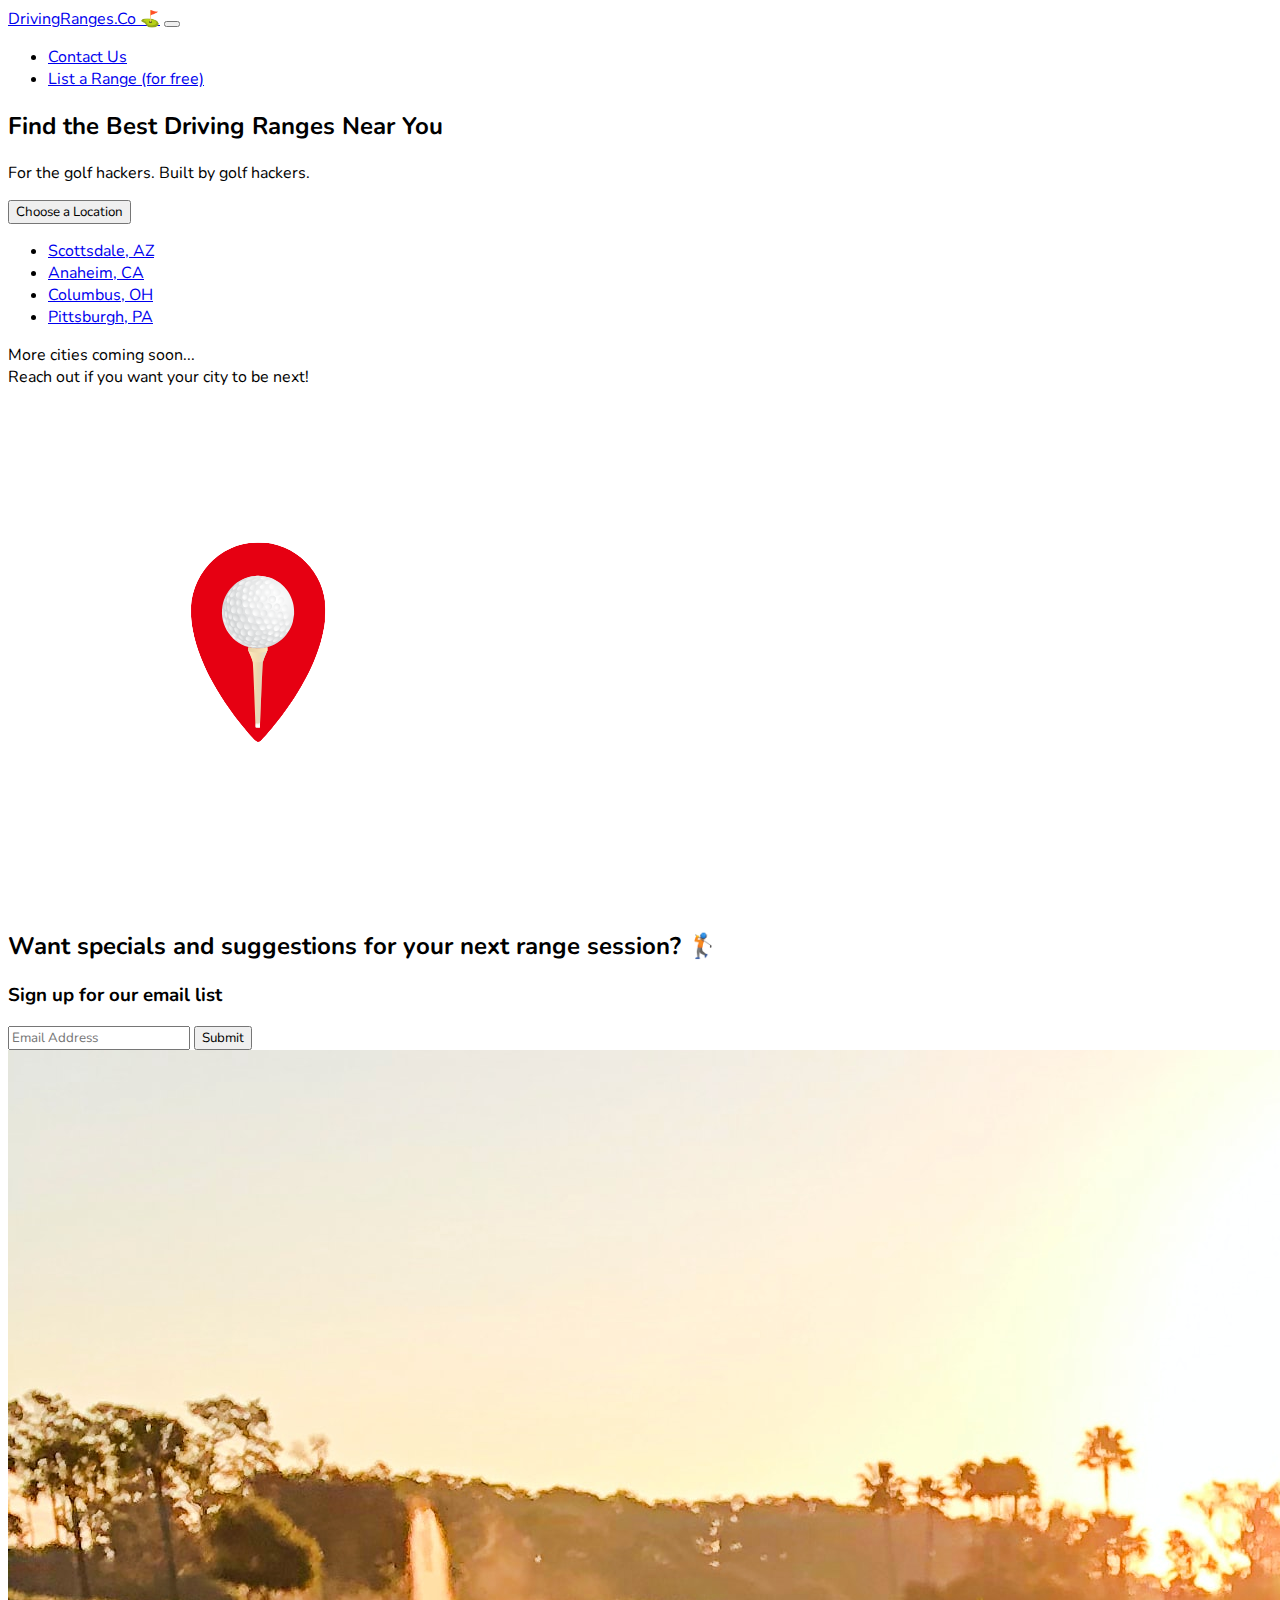
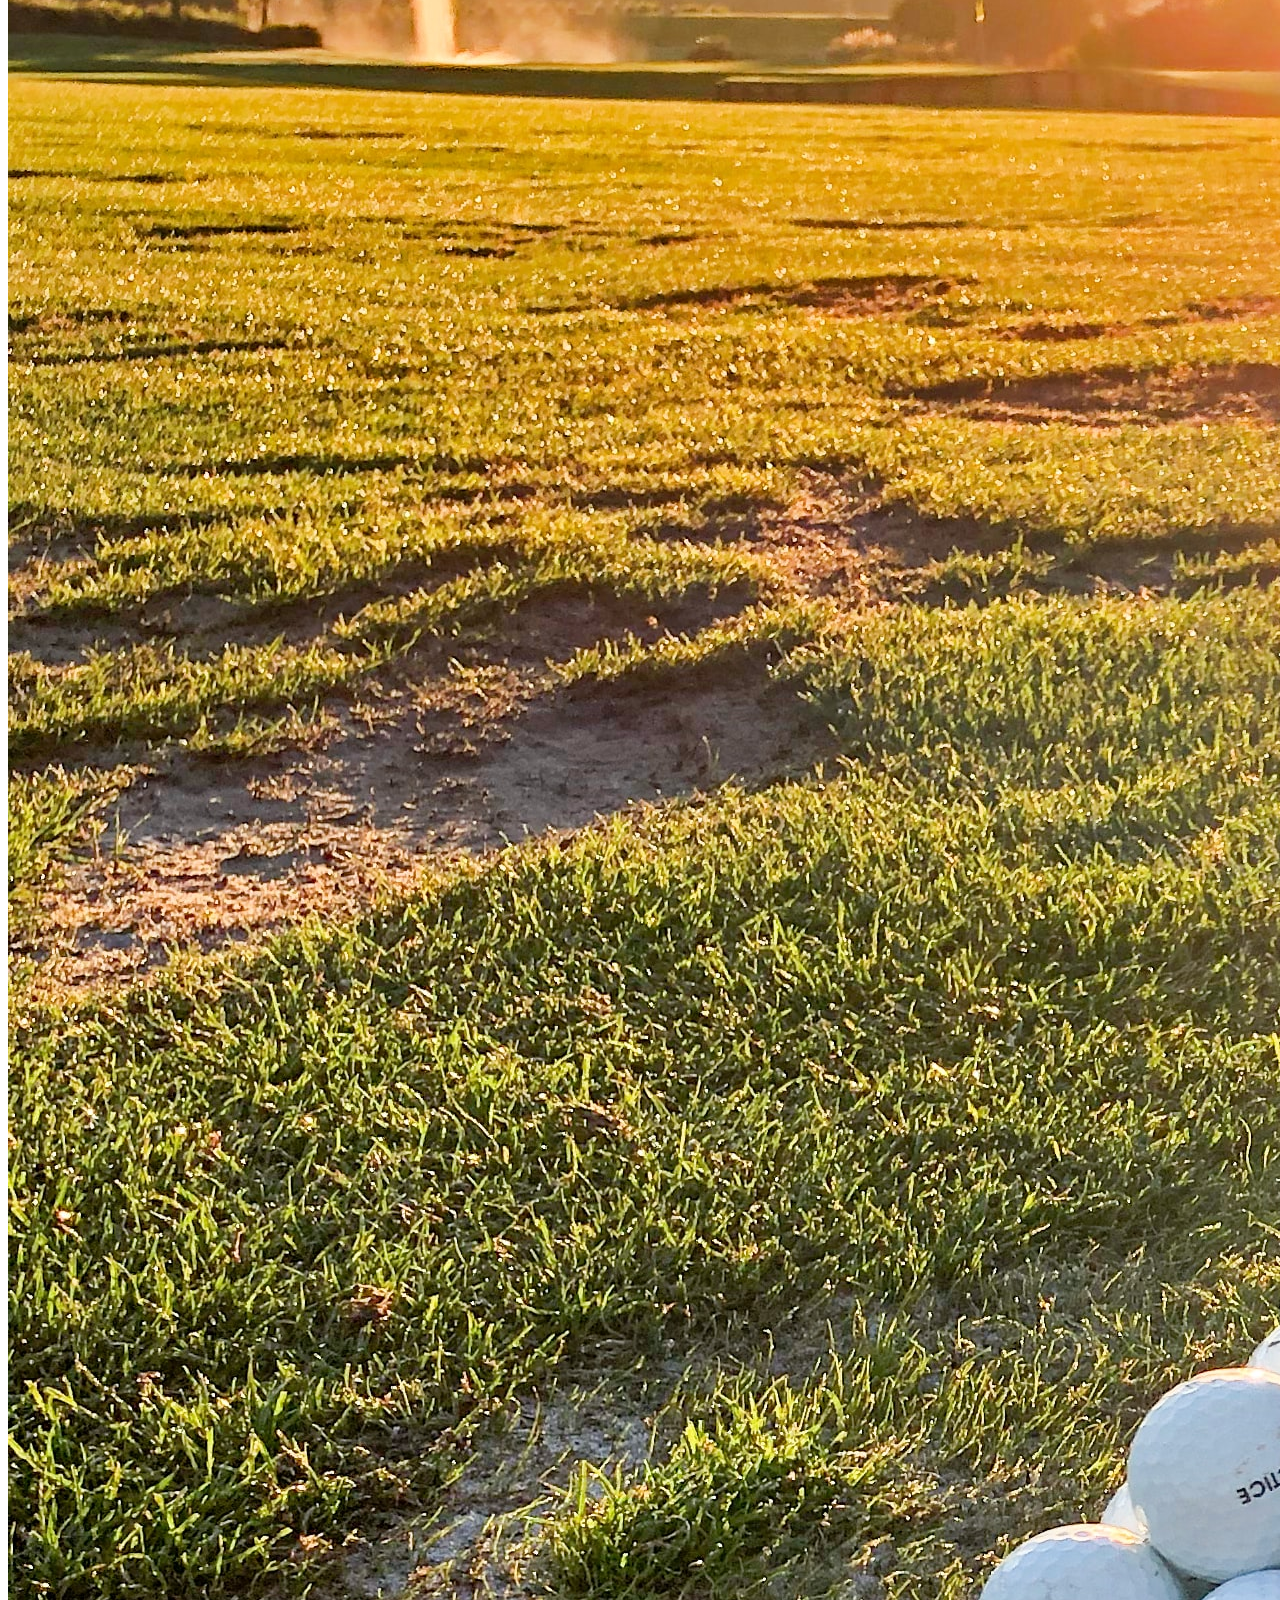
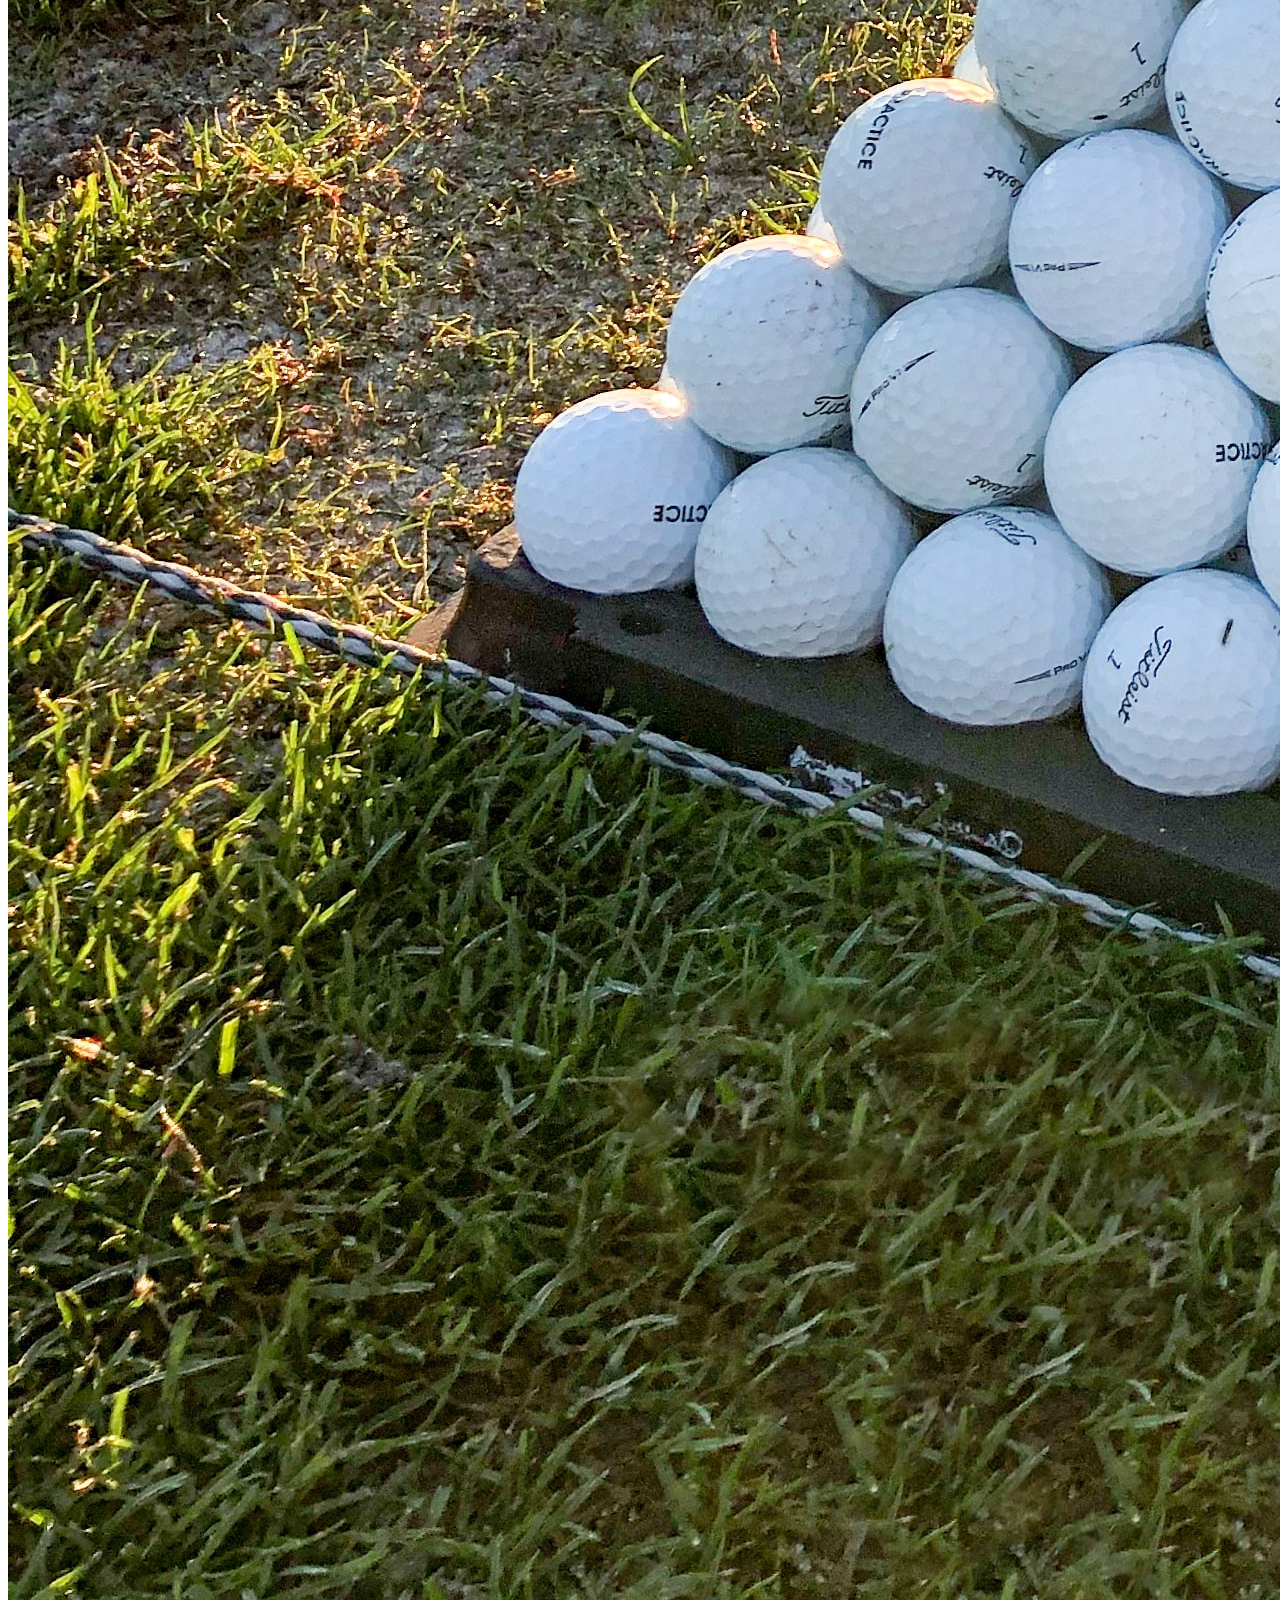
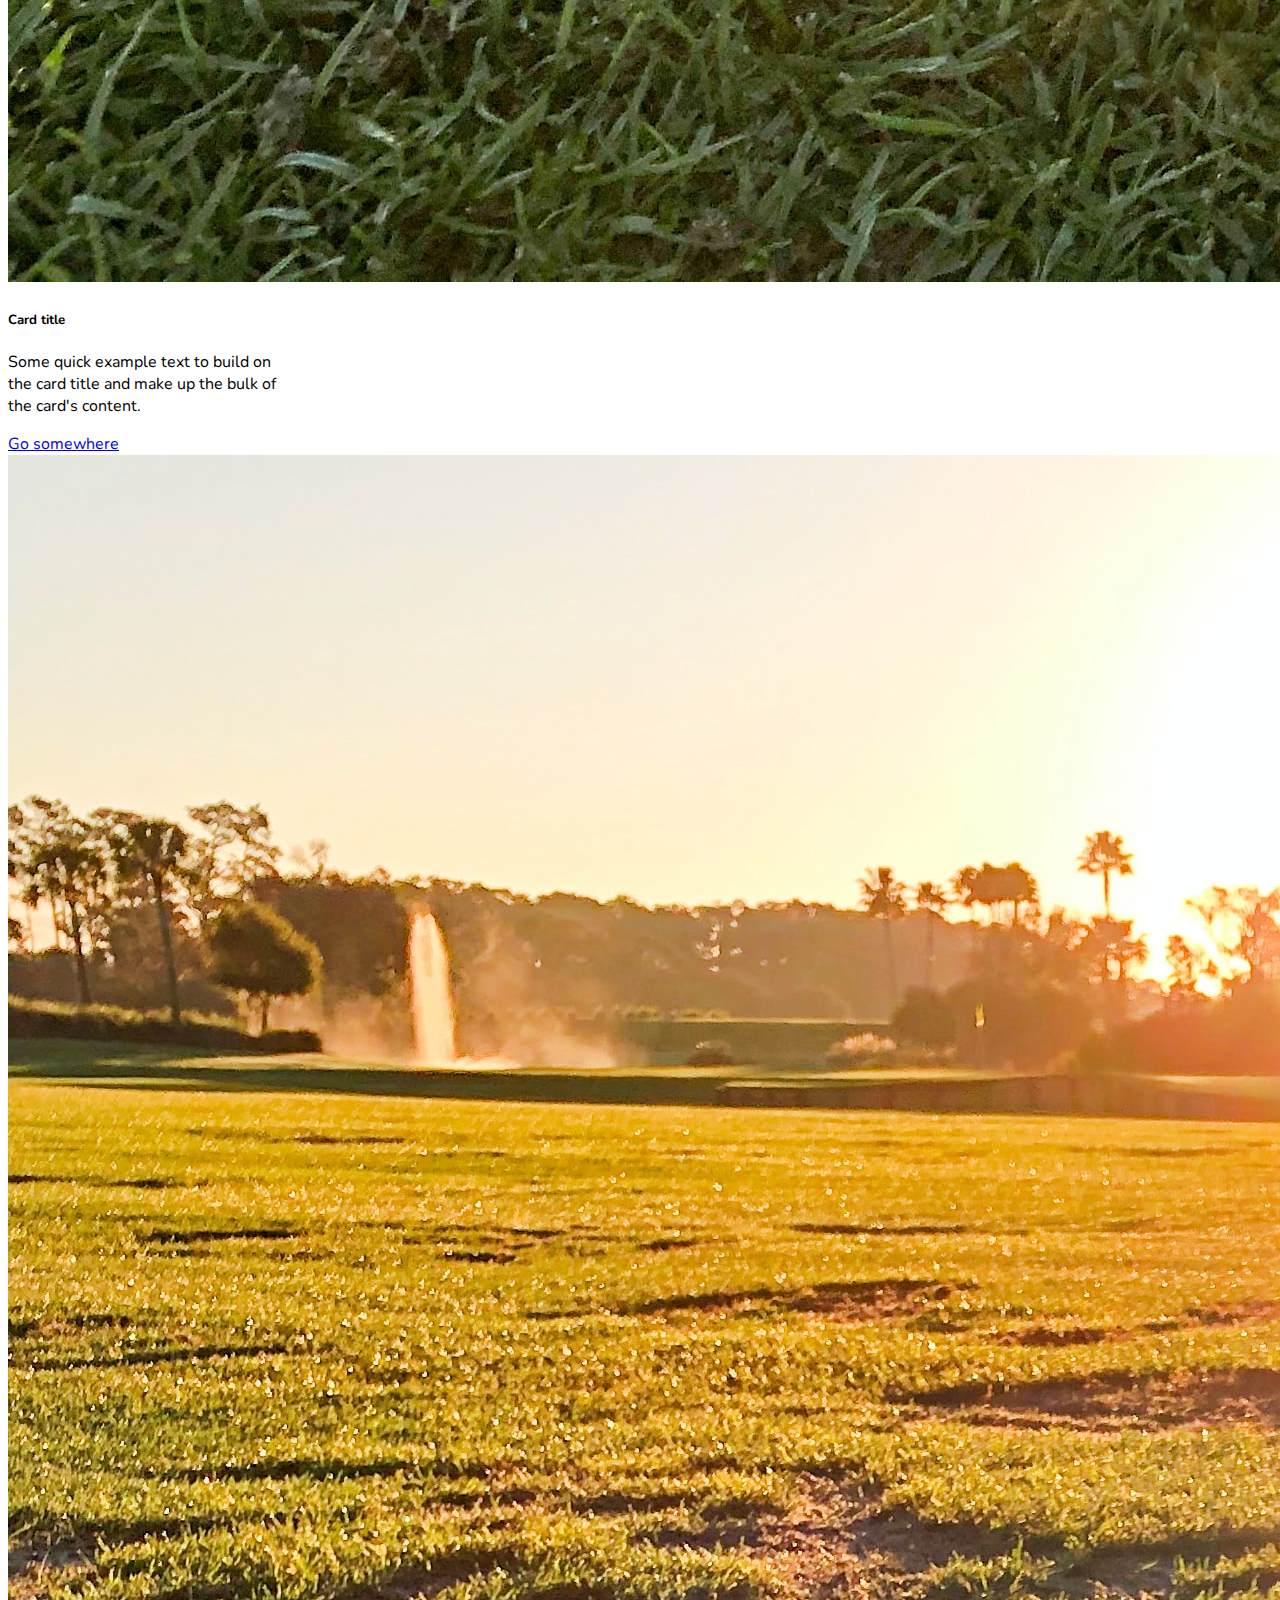
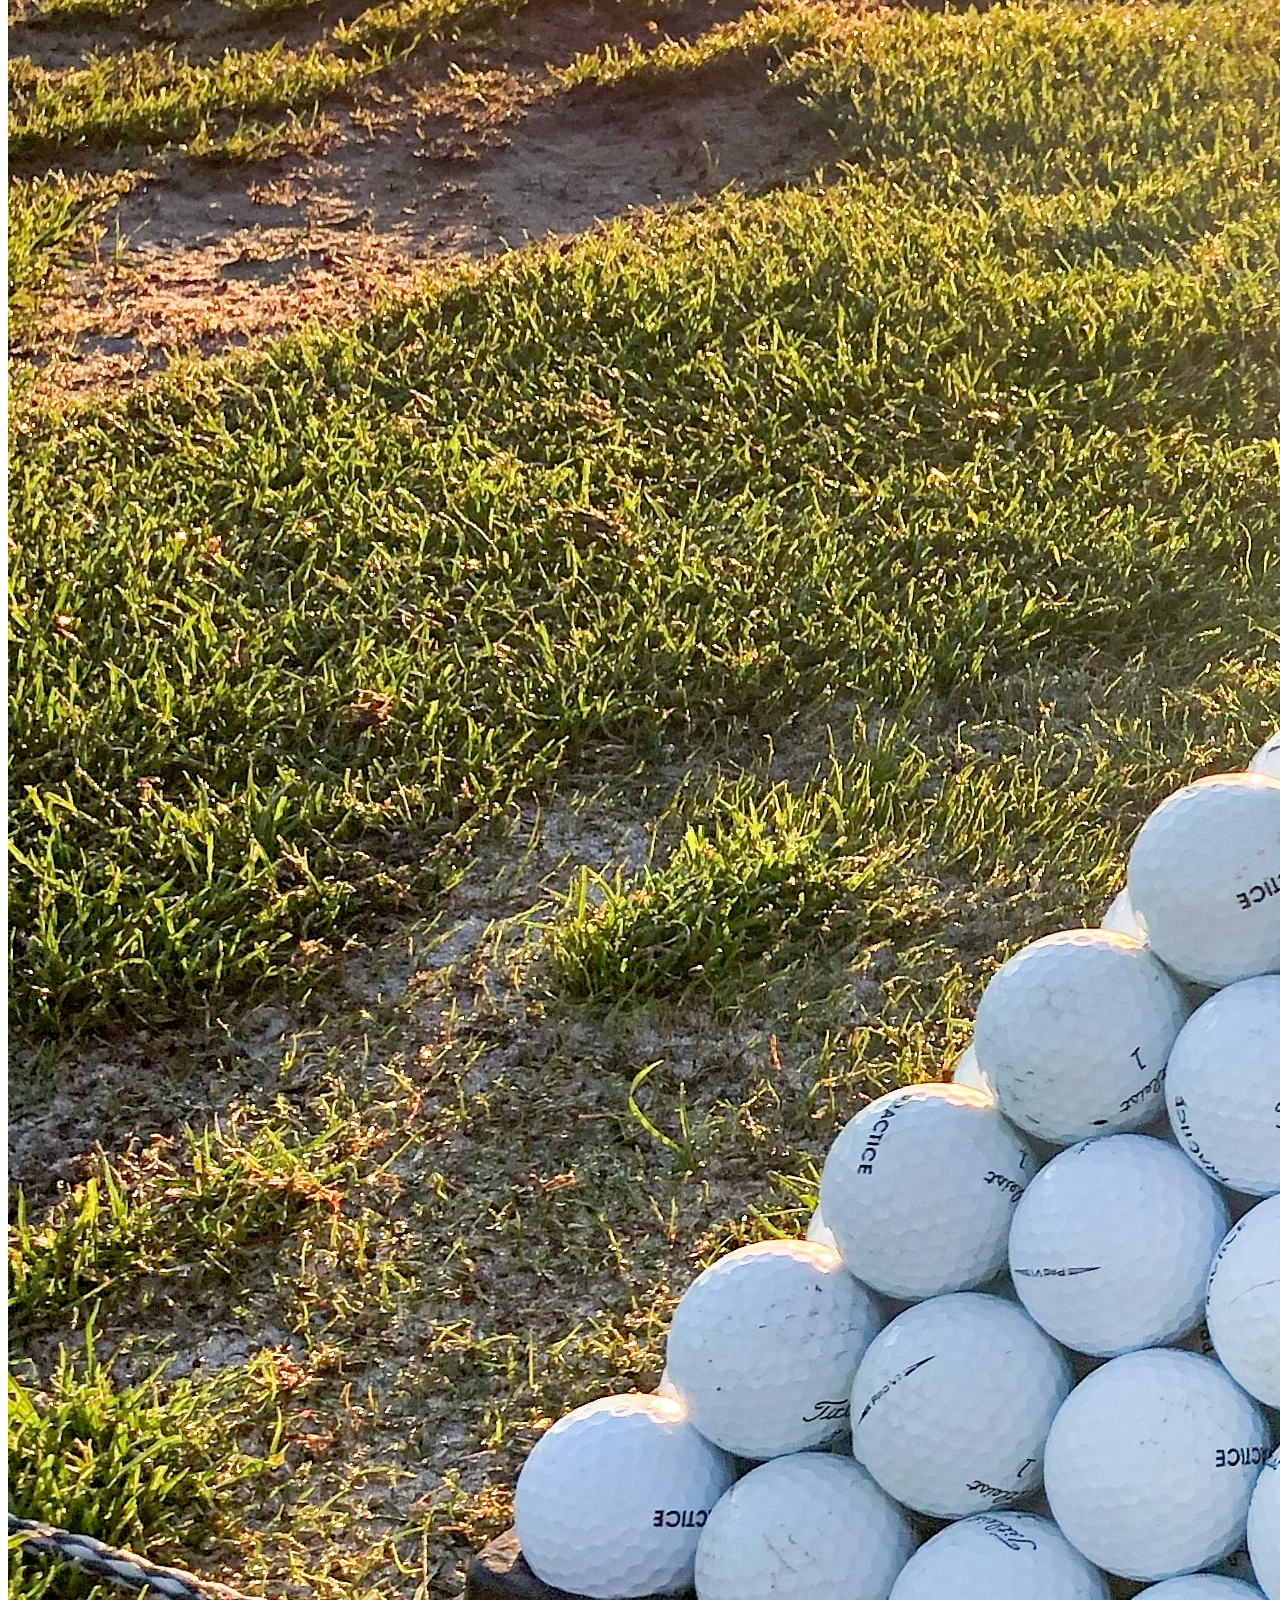
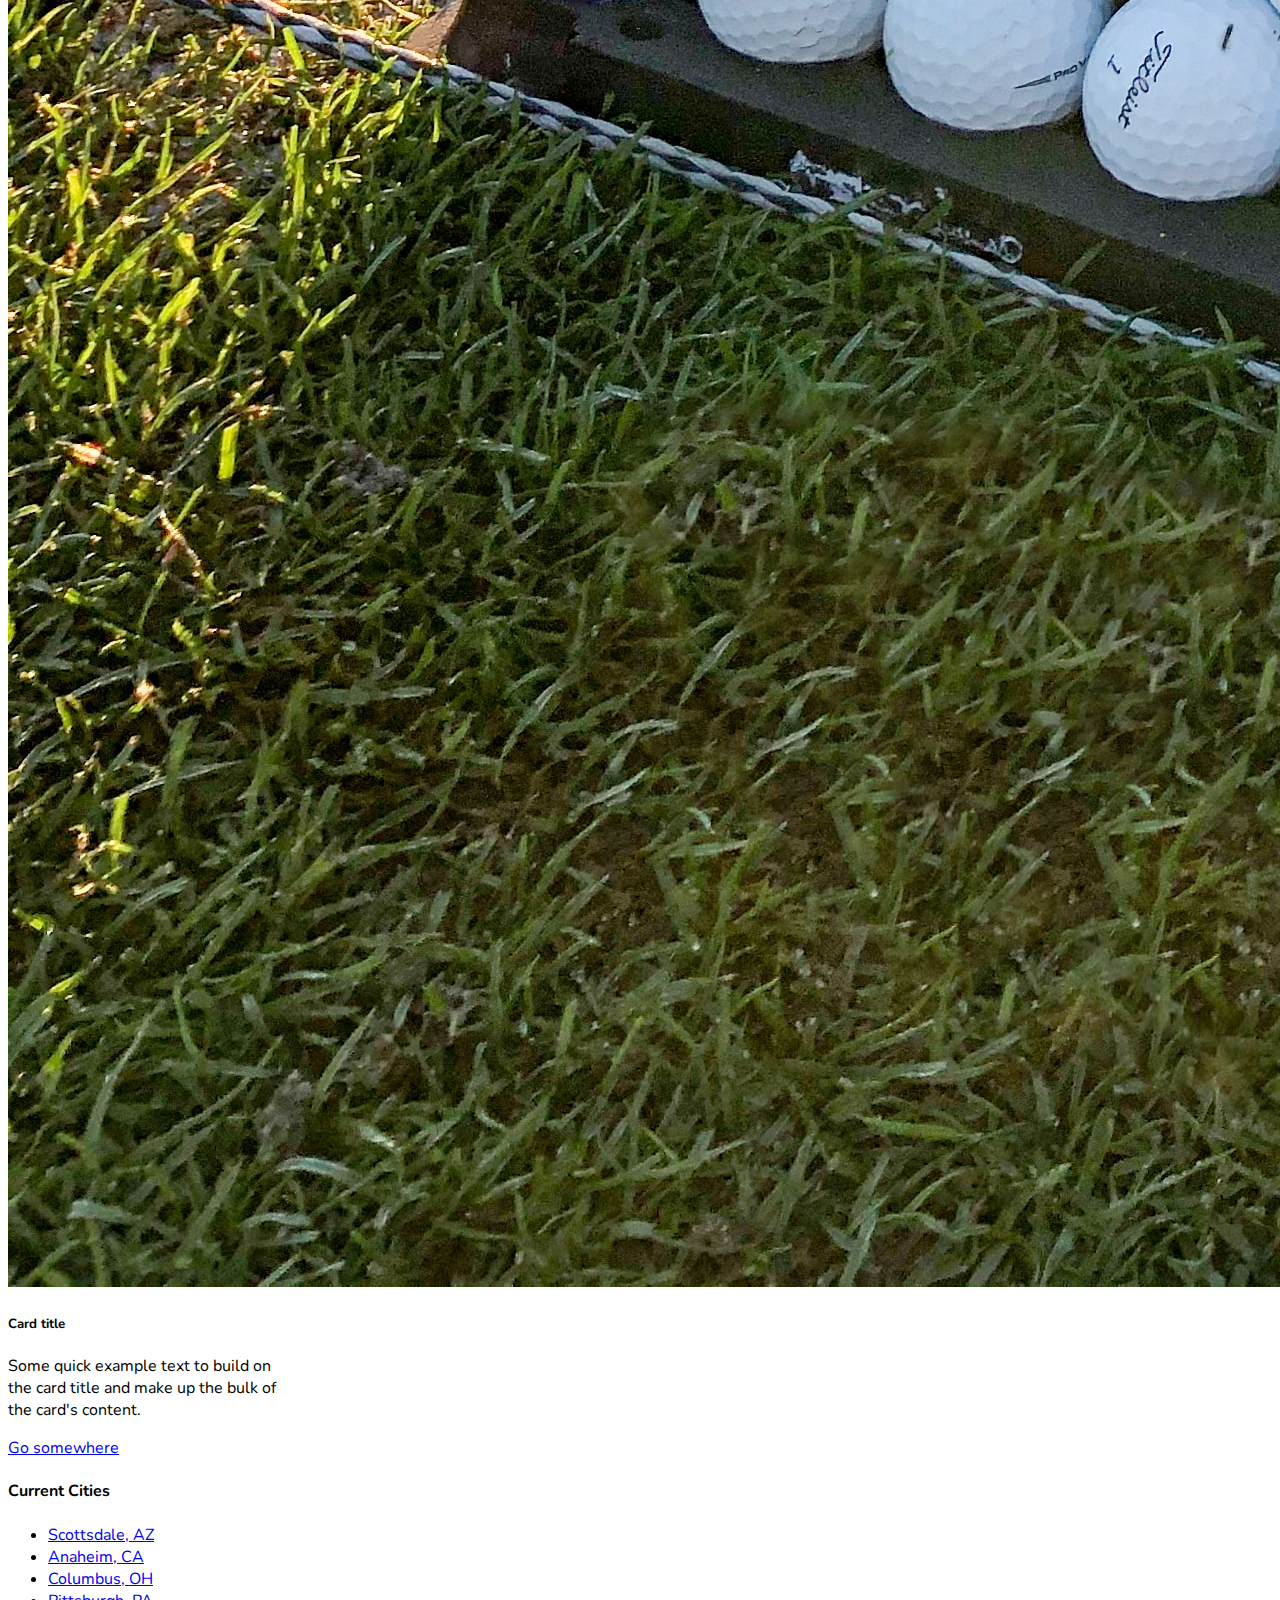
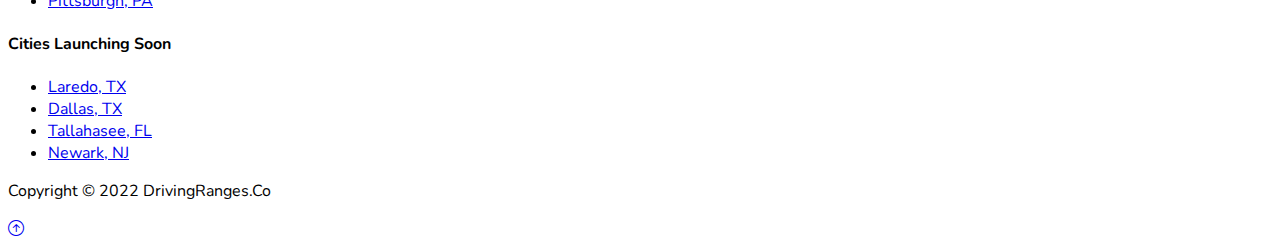
==== index.html @ ec076797 "Initial Commit" ====
<!DOCTYPE html>
<html lang="en">
<head>
    <meta charset="UTF-8">
    <meta http-equiv="X-UA-Compatible" content="IE=edge">
    <meta name="viewport" content="width=device-width, initial-scale=1.0">
    
    
    <link href="https://cdn.jsdelivr.net/npm/bootstrap@5.0.2/dist/css/bootstrap.min.css" rel="stylesheet" integrity="sha384-EVSTQN3/azprG1Anm3QDgpJLIm9Nao0Yz1ztcQTwFspd3yD65VohhpuuCOmLASjC" crossorigin="anonymous">
    <link rel="stylesheet" href="https://cdn.jsdelivr.net/npm/bootstrap-icons@1.3.0/font/bootstrap-icons.css">
    <link href="style.css" rel="stylesheet" />
    <link rel="preconnect" href="https://fonts.googleapis.com">
    <link rel="preconnect" href="https://fonts.gstatic.com" crossorigin>
    <link href="https://fonts.googleapis.com/css2?family=Nunito:wght@700&display=swap" rel="stylesheet">
    <title>DrivingRanges.co - Find the Best Driving Ranges Near You</title>
    <link rel="icon" href="assets/icons8-location-48.png">

</head>
<body>
    <!-- Navbar -->
    <nav class="navbar navbar-expand-md bg-white navbar-light sticky-top">
        <div class="container-fluid">
        <a href="#" class="navbar-brand">DrivingRanges.Co ⛳</a>

        <button class="navbar-toggler" type="button" data-bs-toggle="collapse" data-bs-target="#navmenu">
            <span class="navbar-toggler-icon"></span>
        </button>

        <div class="collapse navbar-collapse" id="navmenu">
            <ul class="navbar-nav ms-auto">
                </li>
                <li class="nav-item">
                    <a href="#contact" class="nav-link">Contact Us</a>
                </li>
                <li class="nav-item">
                    <a href="listrange.html" class="nav-link"><span class="border border-warning rounded p-2 bg-warning text-dark">List a Range (for free)</span></a>
            </ul>
        </div>
    </div>
    </nav>
    <!-- City Menu -->

    <section class="text-dark p-5 pb-0 pt-2 bg-light">
        <div class="container-fluid">
            <div class="d-sm-flex align-items-center justify-content-between">
            <div>
                <h2>Find the Best Driving Ranges Near You</h2>
                <p>For the golf hackers. Built by golf hackers.</p>

                <div class="dropdown">
                  <div class="btn-group">
                      <button type="button" class="btn btn-warning dropdown-toggle" data-bs-toggle="dropdown" aria-expanded="false">Choose a Location</button>
                      <ul class="dropdown-menu">
                        <li><a class="dropdown-item" href="#">Scottsdale, AZ</a></li>
                        <li><a class="dropdown-item" href="#">Anaheim, CA</a></li>
                        <li><a class="dropdown-item" href="#">Columbus, OH</a></li>
                        <li><a class="dropdown-item" href="#">Pittsburgh, PA</a></li>
                      
                    </ul>
                    </div>
                    
                  </div>
                  <p class="text-secondary pt-4">More cities coming soon... <br> Reach out if you want your city to be next!</p>
            </div>
            <img class="img-fluid w-50" src="assets/Driving_ranges_logo.png" alt="DrivingRange.Co Logo">
        </div>
        </div>
    </section>

    <!--Email Signup-->
    <section class="bg-primary text-light p-5">
        <h2 class="text-center pb-4">Want specials and suggestions for your next range session? &#127948</h2>
        <h3 class="text-center pb-2">Sign up for our email list</h3>
        <div class="container">
            <div class="d-md-flex justify-content-center align-items-center">

                <div class="input-group email-input">
                    <input type="text" class="form-control" placeholder="Email Address" aria-label="Email Address" aria-describedby="button-addon2">
                    <button class="btn btn-warning btn-lg" type="button">Submit</button>
                  </div>
            </div>
        
        </div>
    </section>

    <!--Ad Boxes-->
    <section class="p-5">
        <div class="container">
            <div class="row text-center g-4">
                <div class="col-md d-flex justify-content-center">
                    <div class="card" style="width: 18rem;">
                        <img src="assets/drivingrangeballs.jpg" class="card-img-top" alt="...">
                        <div class="card-body">
                          <h5 class="card-title">Card title</h5>
                          <p class="card-text">Some quick example text to build on the card title and make up the bulk of the card's content.</p>
                          <a href="#" class="btn btn-warning">Go somewhere</a>
                        </div>
                      </div>
                </div>
                <div class="col-md d-flex justify-content-center">
                    <div class="card" style="width: 18rem;">
                        <img src="assets/drivingrangeballs.jpg" class="card-img-top" alt="...">
                        <div class="card-body">
                          <h5 class="card-title">Card title</h5>
                          <p class="card-text">Some quick example text to build on the card title and make up the bulk of the card's content.</p>
                          <a href="#" class="btn btn-warning">Go somewhere</a>
                        </div>
                      </div>
                </div>
                    
                </div>
            </div>
        </div>
    </section>
    
    <!--City List-->
    <section id="citylist" class="p-5 bg-light">
        <div class="container">
            <div class="row align-items-center justify-content-between text-center">
                <div class="col-md">
                    <h4>Current Cities</h4>
                    <ul class="list-unstyled">
                        <li><a href="#">Scottsdale, AZ</a></li>
                        <li><a href="#">Anaheim, CA</a></li>
                        <li><a href="#">Columbus, OH</a></li>
                        <li><a href="#">Pittsburgh, PA</a></li>
                      
                    </ul>
                </div>
                <div class="col-md p-5">
                    <h4>Cities Launching Soon</h4>
                    <ul class="list-unstyled">
                        <li><a href="#">Laredo, TX</a></li>
                        <li><a href="#">Dallas, TX</a></li>
                        <li><a href="#">Tallahasee, FL</a></li>
                        <li><a href="#">Newark, NJ</a></li>
                      
                    </ul>
                </div>
            </div>
        </div>
    </section>

    <!--Footer-->
    <footer class="p-5 bg-secondary text-white text-center position-relative">
        <div class="container">
            <p>Copyright &copy; 2022 DrivingRanges.Co</p>
            <a href="#" class="position-absolute bottom-0 end-0 p-5">
                <i class="bi bi-arrow-up-circle"></i>
            </a>
        </div>
    </footer>

    
</body>

    <script src="script.js"></script>
    <script src="https://cdn.jsdelivr.net/npm/@popperjs/core@2.9.2/dist/umd/popper.min.js" integrity="sha384-IQsoLXl5PILFhosVNubq5LC7Qb9DXgDA9i+tQ8Zj3iwWAwPtgFTxbJ8NT4GN1R8p" crossorigin="anonymous"></script>
<script src="https://cdn.jsdelivr.net/npm/bootstrap@5.0.2/dist/js/bootstrap.min.js" integrity="sha384-cVKIPhGWiC2Al4u+LWgxfKTRIcfu0JTxR+EQDz/bgldoEyl4H0zUF0QKbrJ0EcQF" crossorigin="anonymous"></script>
</html>
---- style.css ----
* {
    font-family: 'Nunito', sans-serif;
}



@media (min-width: 768px) {
    .email-input {
        width: 50%;
    }
}
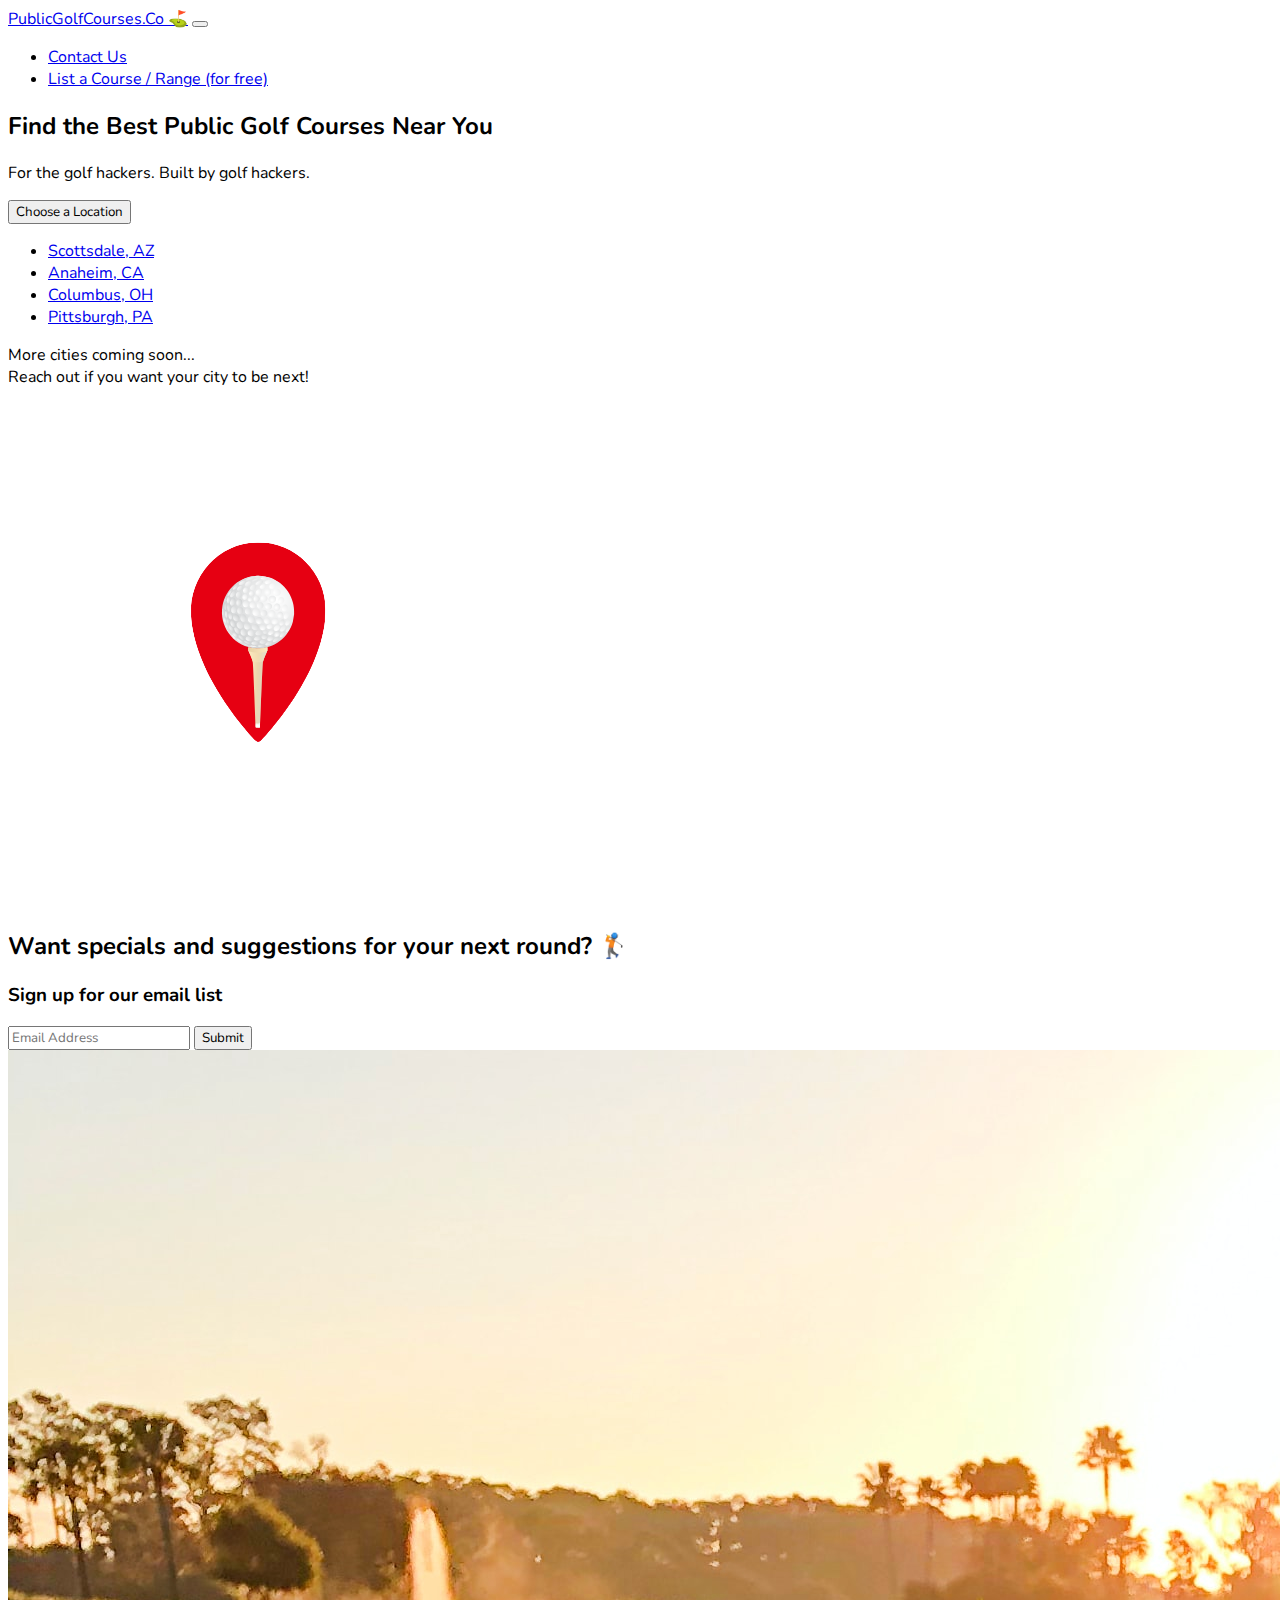
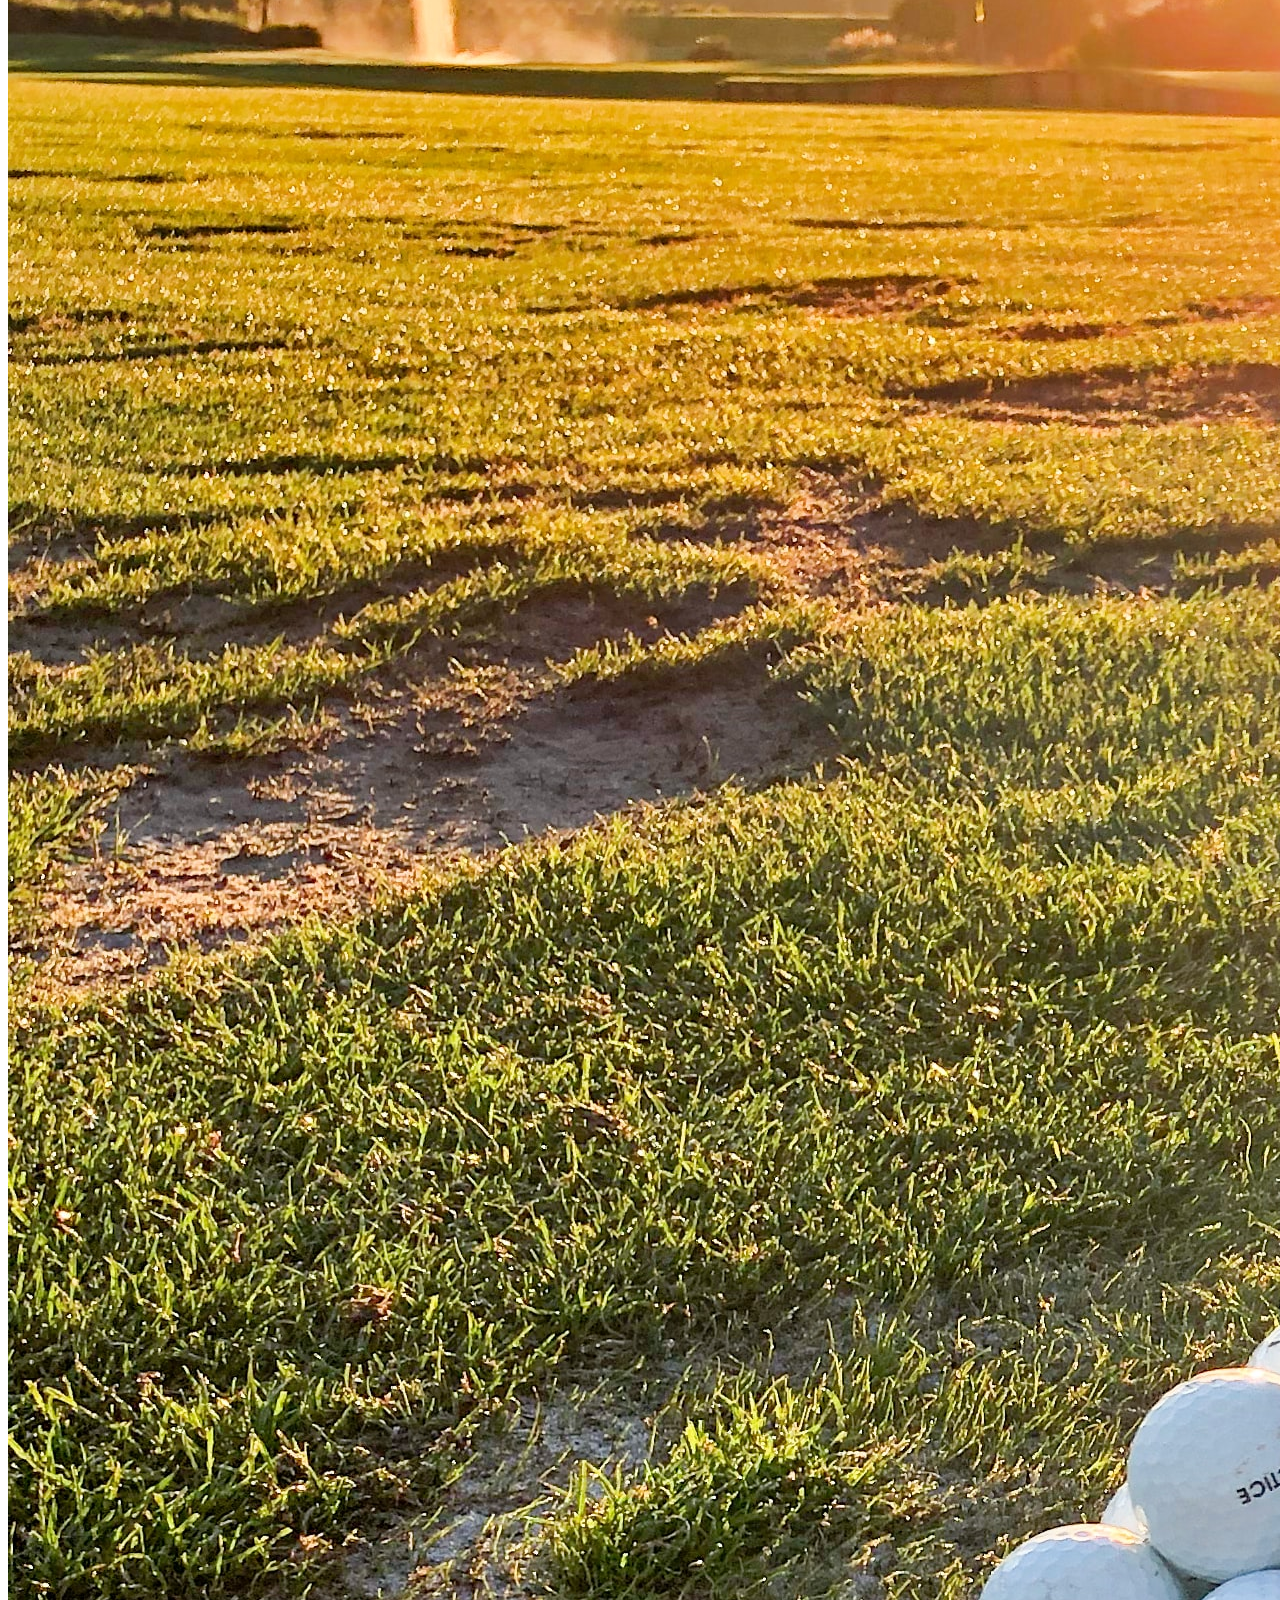
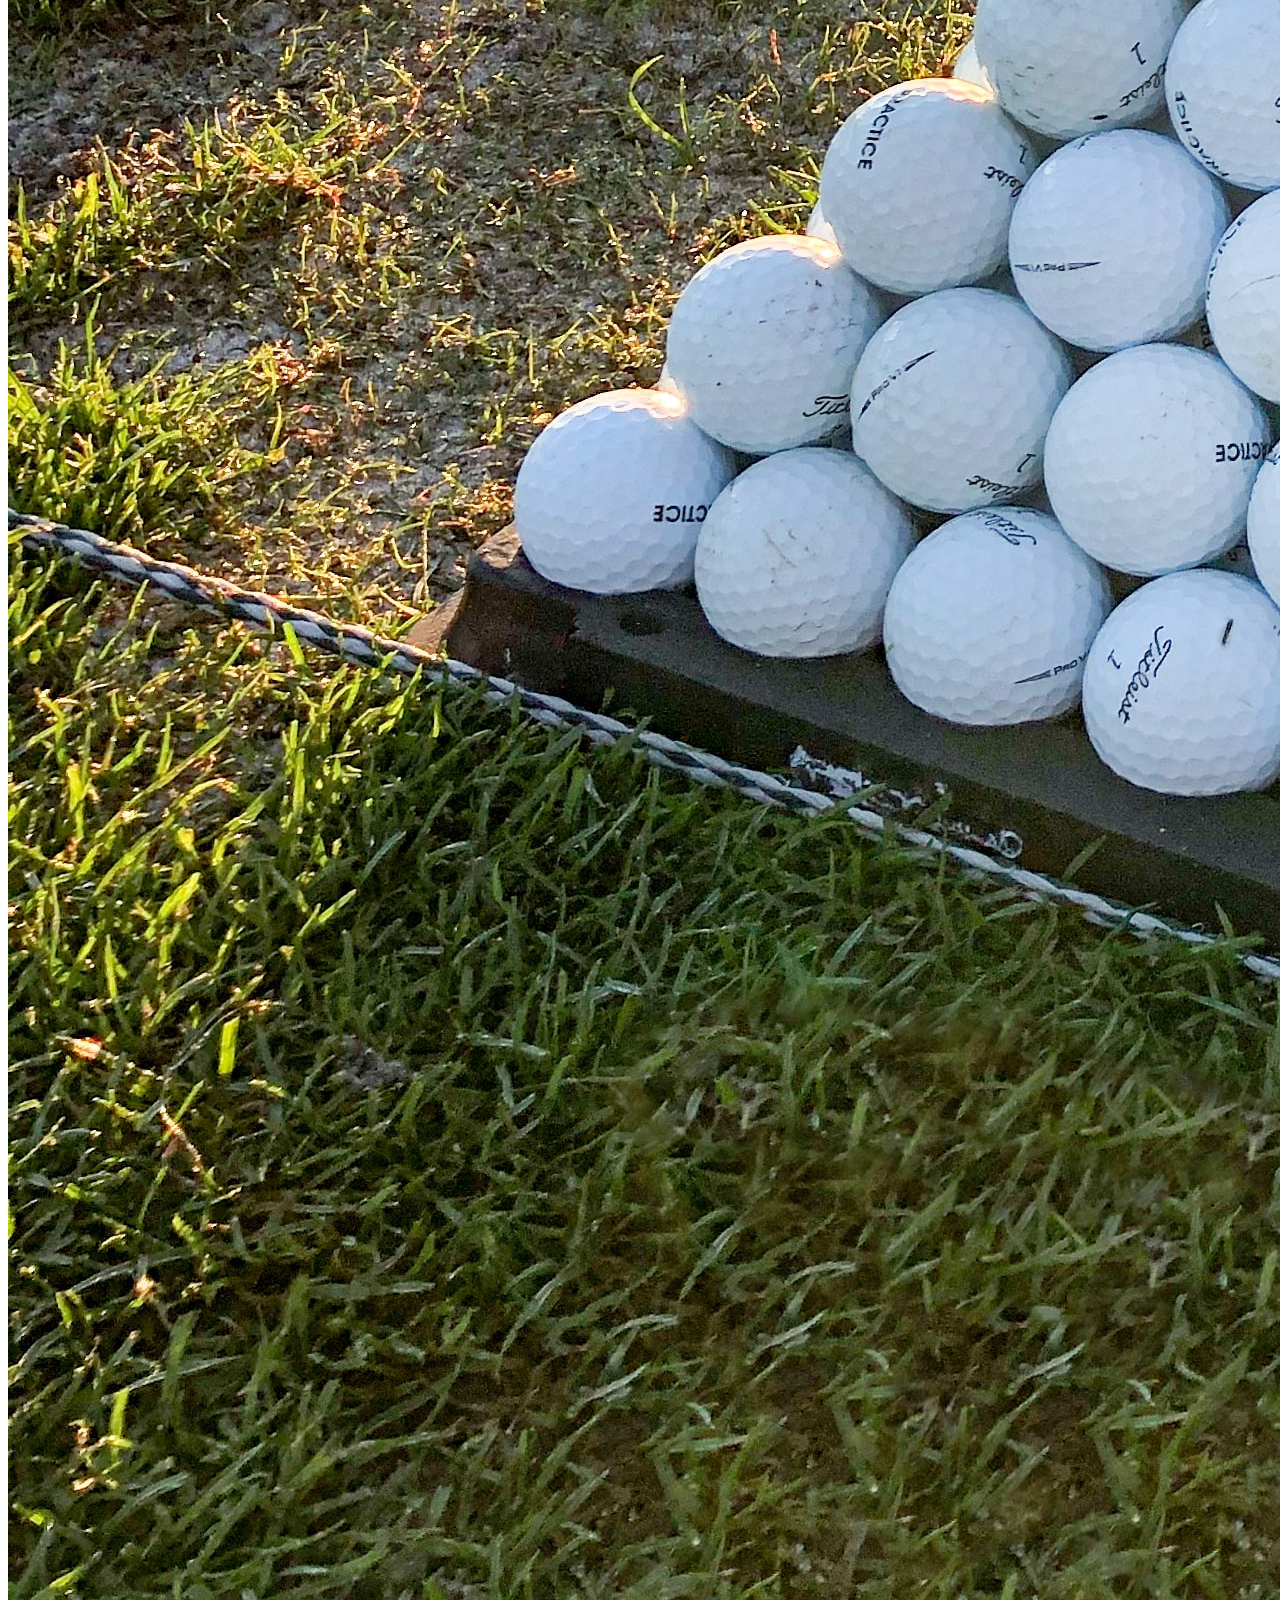
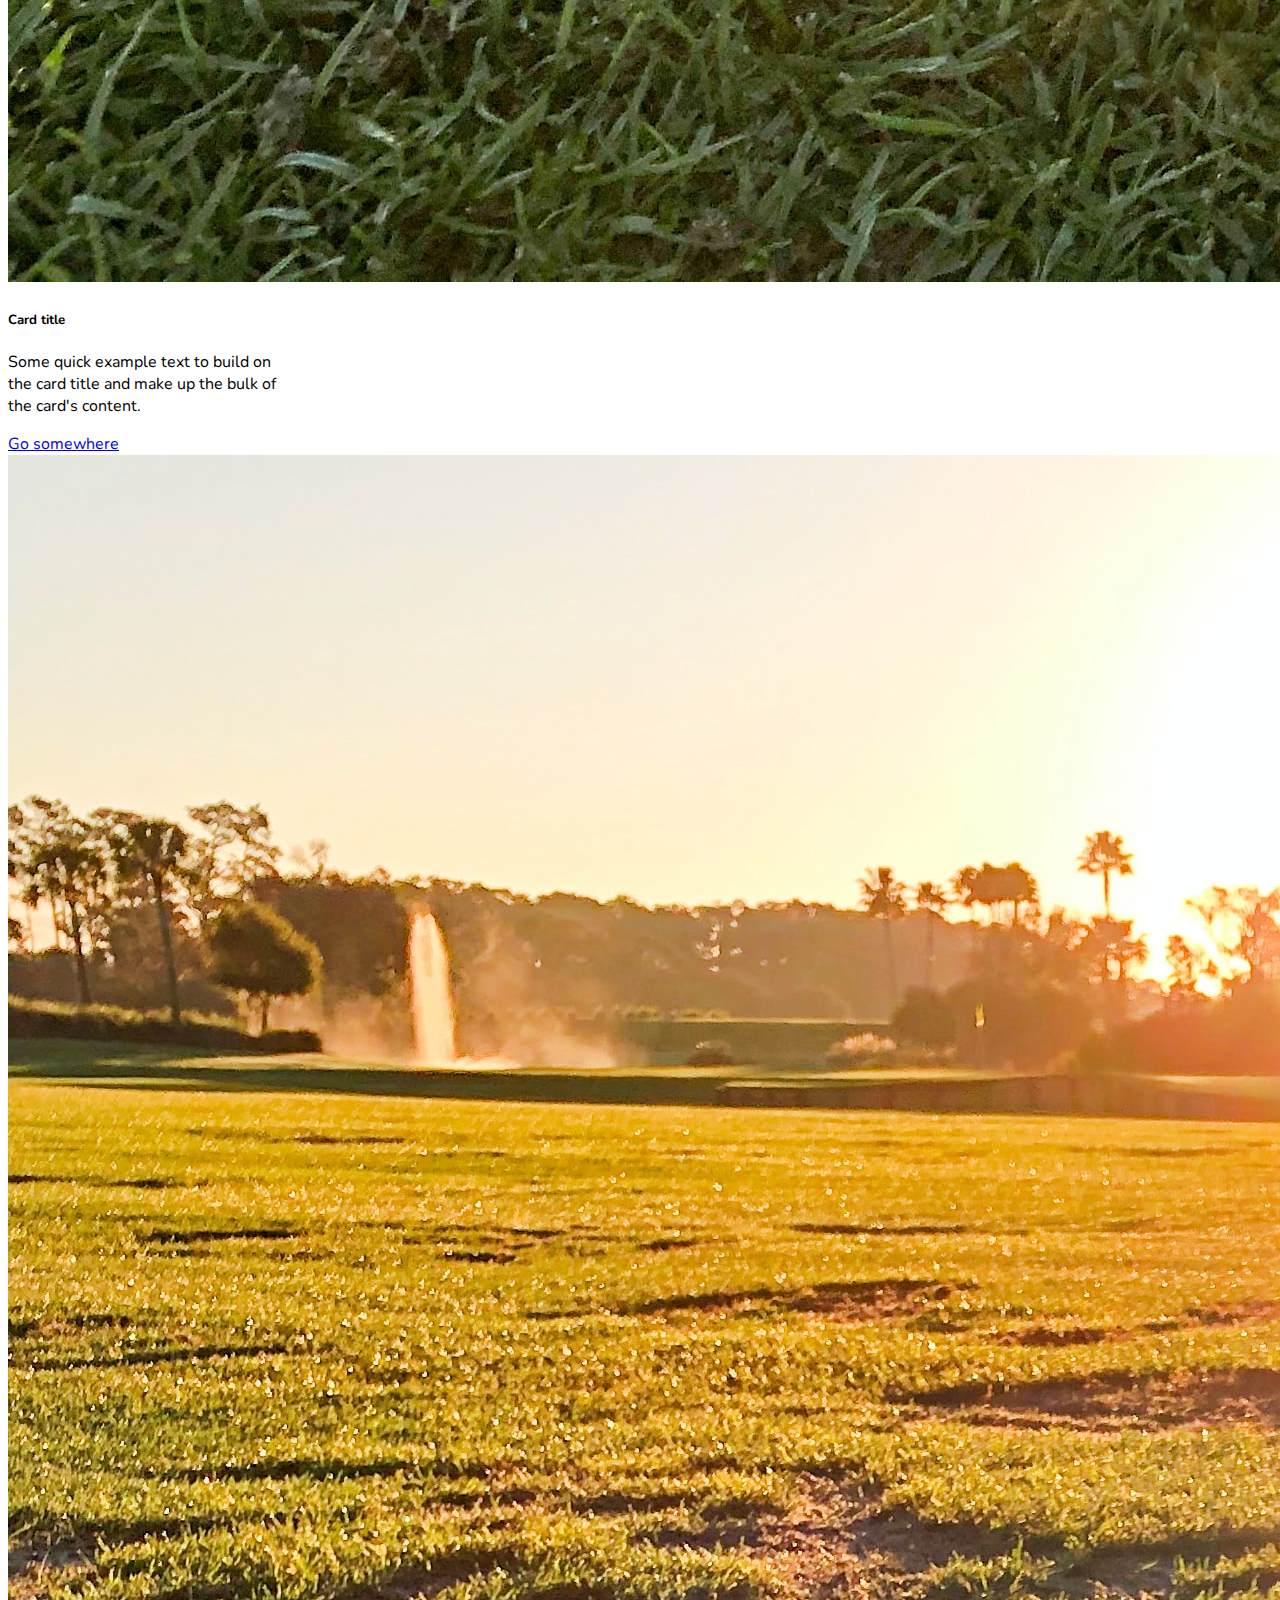
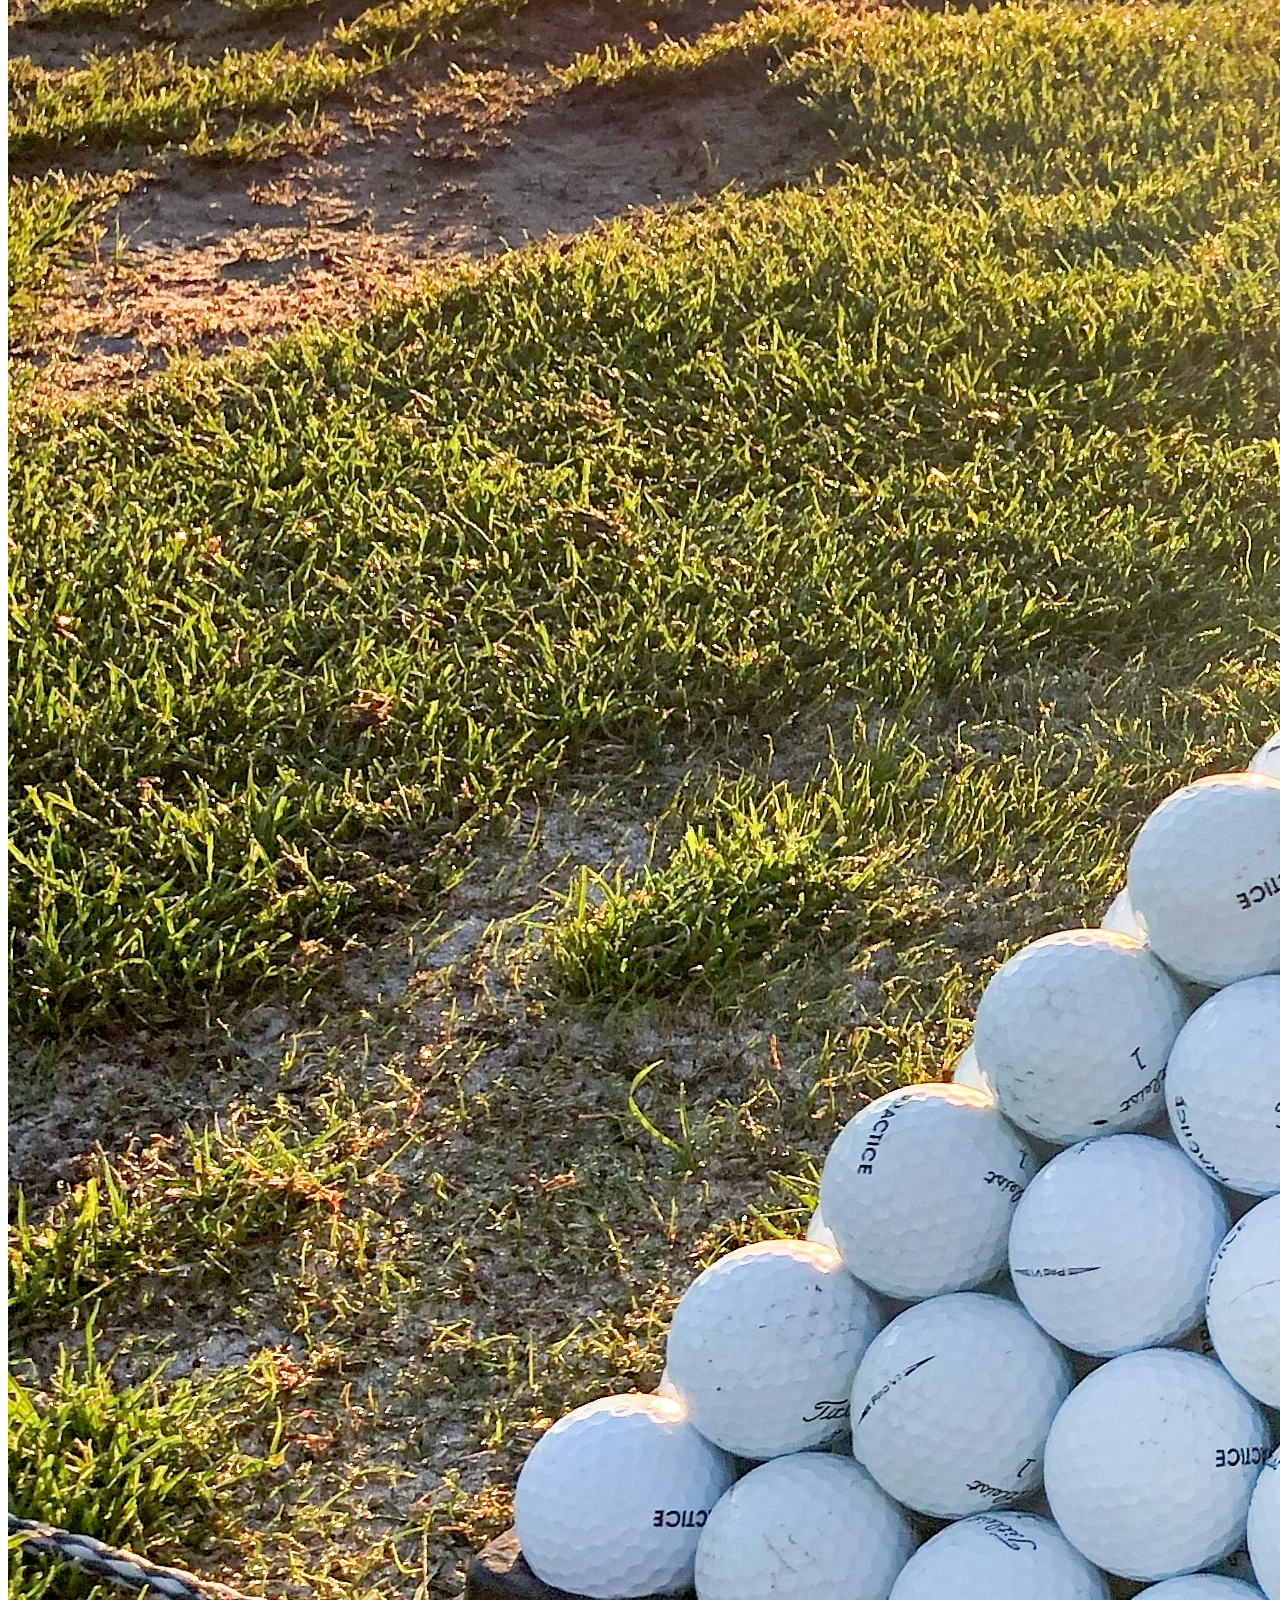
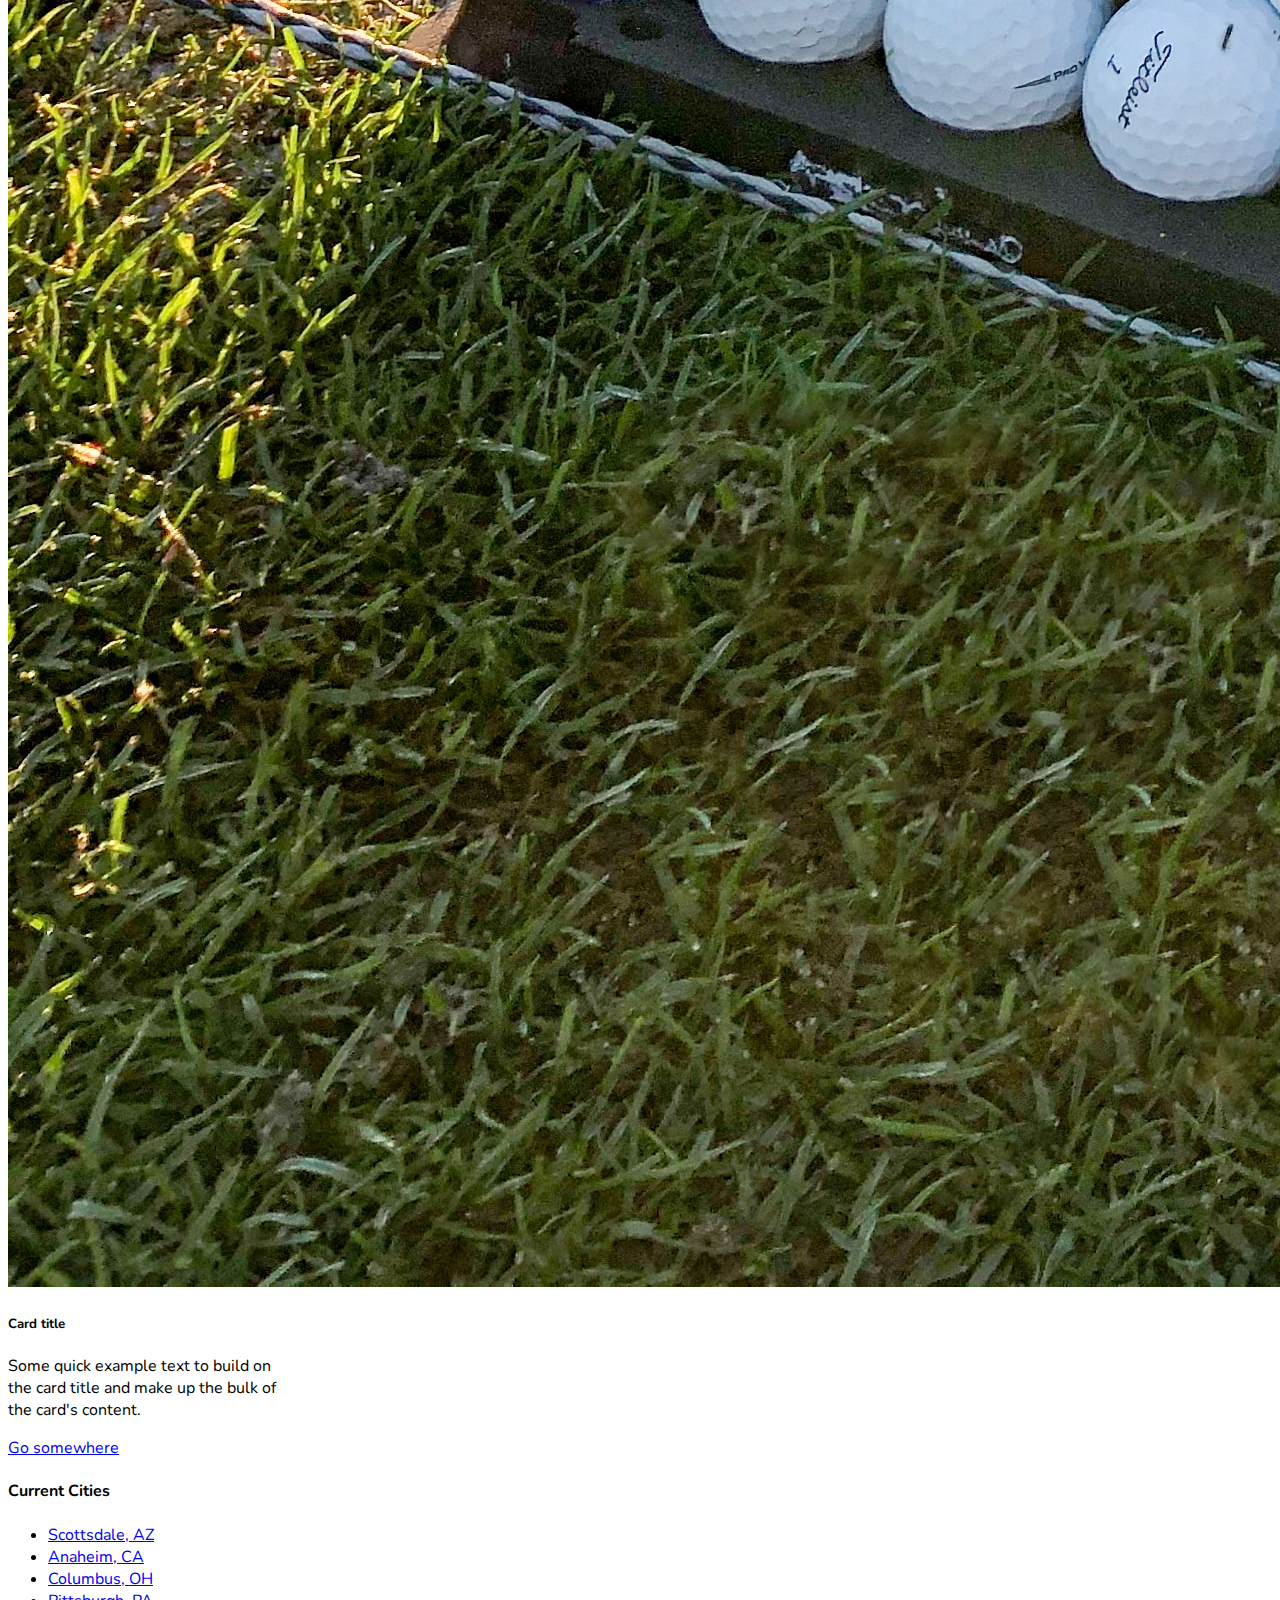
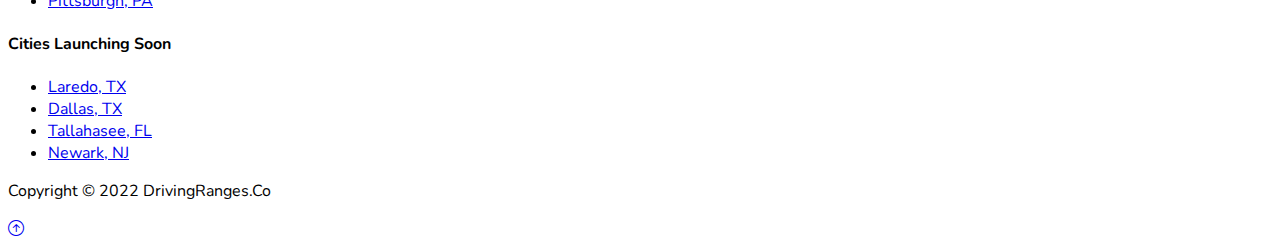
==== commit 7e47feda: "added grayhawk, papago, valleygolf pages" ====
--- a/index.html
+++ b/index.html
@@ -12,7 +12,7 @@
     <link rel="preconnect" href="https://fonts.googleapis.com">
     <link rel="preconnect" href="https://fonts.gstatic.com" crossorigin>
     <link href="https://fonts.googleapis.com/css2?family=Nunito:wght@700&display=swap" rel="stylesheet">
-    <title>DrivingRanges.co - Find the Best Driving Ranges Near You</title>
+    <title>PublicGolfCourses.Co - Find the Best Public Golf Courses & Driving Ranges Near You</title>
     <link rel="icon" href="assets/icons8-location-48.png">
 
 </head>
@@ -20,7 +20,7 @@
     <!-- Navbar -->
     <nav class="navbar navbar-expand-md bg-white navbar-light sticky-top">
         <div class="container-fluid">
-        <a href="#" class="navbar-brand">DrivingRanges.Co ⛳</a>
+        <a href="#" class="navbar-brand">PublicGolfCourses.Co ⛳</a>
 
         <button class="navbar-toggler" type="button" data-bs-toggle="collapse" data-bs-target="#navmenu">
             <span class="navbar-toggler-icon"></span>
@@ -33,7 +33,7 @@
                     <a href="#contact" class="nav-link">Contact Us</a>
                 </li>
                 <li class="nav-item">
-                    <a href="listrange.html" class="nav-link"><span class="border border-warning rounded p-2 bg-warning text-dark">List a Range (for free)</span></a>
+                    <a href="listrange.html" class="nav-link"><span class="border border-warning rounded p-2 bg-warning text-dark">List a Course / Range (for free)</span></a>
             </ul>
         </div>
     </div>
@@ -44,14 +44,14 @@
         <div class="container-fluid">
             <div class="d-sm-flex align-items-center justify-content-between">
             <div>
-                <h2>Find the Best Driving Ranges Near You</h2>
+                <h2>Find the Best Public Golf Courses Near You</h2>
                 <p>For the golf hackers. Built by golf hackers.</p>
 
                 <div class="dropdown">
                   <div class="btn-group">
                       <button type="button" class="btn btn-warning dropdown-toggle" data-bs-toggle="dropdown" aria-expanded="false">Choose a Location</button>
                       <ul class="dropdown-menu">
-                        <li><a class="dropdown-item" href="#">Scottsdale, AZ</a></li>
+                        <li><a class="dropdown-item" href="cities/scottsdale/scottsdaleMap.html">Scottsdale, AZ</a></li>
                         <li><a class="dropdown-item" href="#">Anaheim, CA</a></li>
                         <li><a class="dropdown-item" href="#">Columbus, OH</a></li>
                         <li><a class="dropdown-item" href="#">Pittsburgh, PA</a></li>
@@ -69,7 +69,7 @@
 
     <!--Email Signup-->
     <section class="bg-primary text-light p-5">
-        <h2 class="text-center pb-4">Want specials and suggestions for your next range session? &#127948</h2>
+        <h2 class="text-center pb-4">Want specials and suggestions for your next round? &#127948</h2>
         <h3 class="text-center pb-2">Sign up for our email list</h3>
         <div class="container">
             <div class="d-md-flex justify-content-center align-items-center">
@@ -120,7 +120,7 @@
                 <div class="col-md">
                     <h4>Current Cities</h4>
                     <ul class="list-unstyled">
-                        <li><a href="#">Scottsdale, AZ</a></li>
+                        <li><a href="cities/scottsdale/scottsdaleMap.html">Scottsdale, AZ</a></li>
                         <li><a href="#">Anaheim, CA</a></li>
                         <li><a href="#">Columbus, OH</a></li>
                         <li><a href="#">Pittsburgh, PA</a></li>
--- a/style.css
+++ b/style.css
@@ -2,6 +2,12 @@
     font-family: 'Nunito', sans-serif;
 }
 
+#scottsdaleMap { 
+    height: 400px; 
+    width: 600px;
+    margin: 25px;
+
+}
 
 
 @media (min-width: 768px) {
